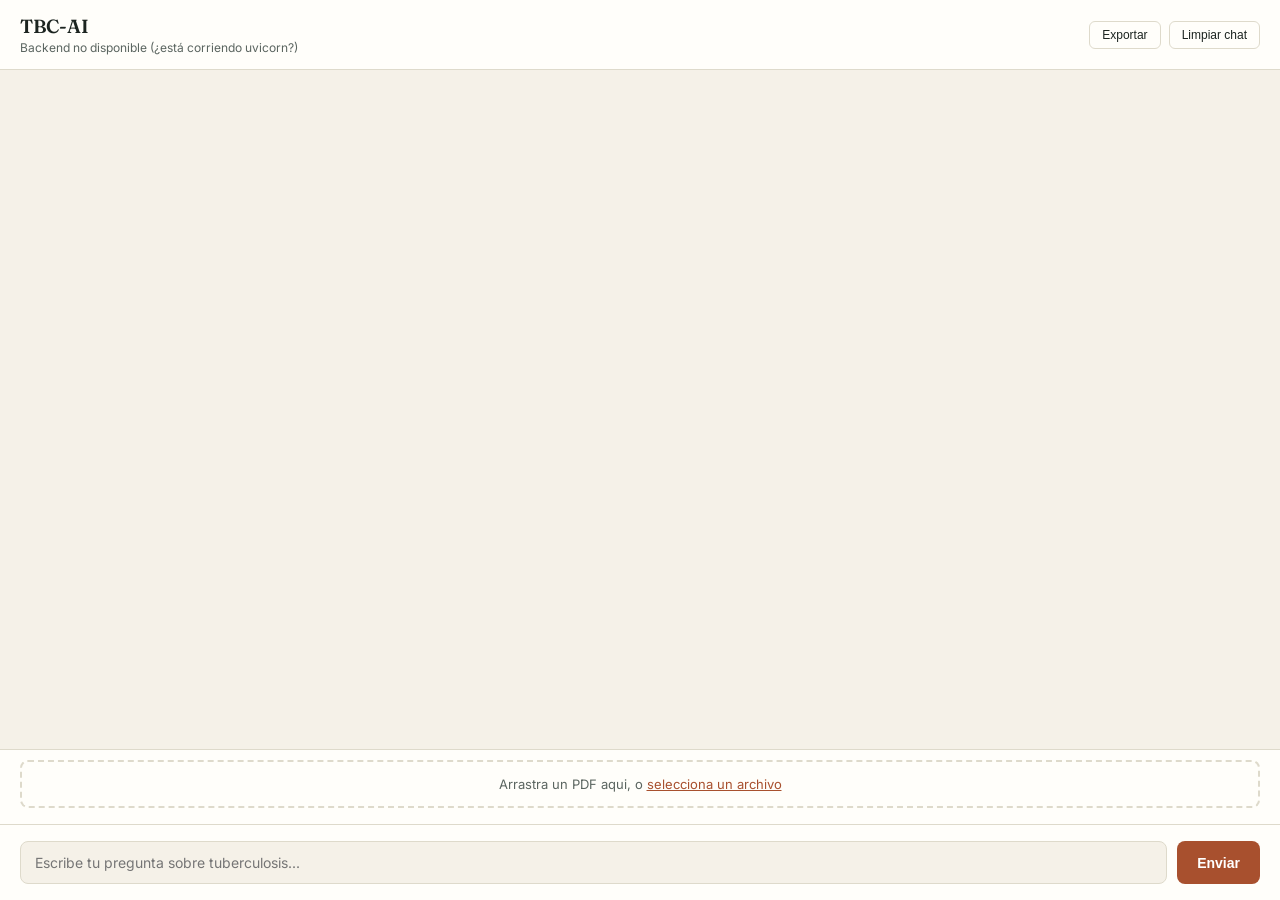
==== frontend_guides/index.html @ ee97b6b2 "TBC-AI: backend unificado con RAG, panel de pacientes integrado, frontend con diseño propio" ====
<!DOCTYPE html>
<html lang="es">
<head>
<meta charset="UTF-8">
<meta name="viewport" content="width=device-width, initial-scale=1.0">
<title>TBC-AI</title>
<link rel="preconnect" href="https://fonts.googleapis.com">
<link href="https://fonts.googleapis.com/css2?family=Fraunces:opsz,wght@9..144,500;9..144,600;9..144,700&family=Inter:wght@400;500;600;700&family=IBM+Plex+Mono:wght@400;500&display=swap" rel="stylesheet">
<style>
  :root {
    --bg: #F5F1E8;
    --bg-panel: #FFFEFA;
    --bg-msg-user: #1F4B4C;
    --bg-msg-bot: #EFEADD;
    --text: #1C2420;
    --text-dim: #5B6560;
    --accent: #A8502E;
    --border: #DEDACB;
  }
  * { box-sizing: border-box; }
  body {
    margin: 0;
    font-family: 'Inter', sans-serif;
    background: var(--bg);
    color: var(--text);
    height: 100vh;
    display: flex;
    flex-direction: column;
  }
  header {
    padding: 14px 20px;
    border-bottom: 1px solid var(--border);
    display: flex;
    justify-content: space-between;
    align-items: center;
    background: var(--bg-panel);
  }
  header h1 { font-family: 'Fraunces', serif; font-size: 19px; margin: 0; font-weight: 600; }
  header .status { font-size: 12px; color: var(--text-dim); margin-top: 2px; }
  .header-actions { display: flex; gap: 8px; }
  button.icon-btn {
    background: transparent;
    border: 1px solid var(--border);
    color: var(--text);
    padding: 6px 12px;
    border-radius: 6px;
    cursor: pointer;
    font-size: 12px;
  }
  button.icon-btn:hover { background: var(--border); }

  #chat {
    flex: 1;
    overflow-y: auto;
    padding: 20px;
    display: flex;
    flex-direction: column;
    gap: 16px;
  }
  .msg {
    max-width: 75%;
    padding: 12px 16px;
    border-radius: 10px;
    line-height: 1.5;
    font-size: 14px;
    white-space: pre-wrap;
  }
  .msg.user {
    align-self: flex-end;
    background: var(--bg-msg-user);
    color: #F5F1E8;
  }
  .msg.bot {
    align-self: flex-start;
    background: var(--bg-msg-bot);
  }
  .msg .sources {
    margin-top: 10px;
    padding-top: 10px;
    border-top: 1px solid var(--border);
    font-size: 12px;
    color: var(--text-dim);
  }
  .msg .sources div { margin-bottom: 2px; }
  .msg-actions {
    margin-top: 8px;
    display: flex;
    gap: 8px;
  }
  .msg-actions button {
    background: none;
    border: none;
    color: var(--text-dim);
    cursor: pointer;
    font-size: 11px;
    padding: 2px 6px;
  }
  .msg-actions button:hover { color: var(--text); }

  .loading { color: var(--text-dim); font-style: italic; font-size: 13px; }

  #upload-area {
    padding: 10px 20px;
    border-top: 1px solid var(--border);
    background: var(--bg-panel);
  }
  #dropzone {
    border: 2px dashed var(--border);
    border-radius: 8px;
    padding: 14px;
    text-align: center;
    font-size: 13px;
    color: var(--text-dim);
    transition: background 0.15s, border-color 0.15s;
  }
  #dropzone.dragover {
    background: var(--bg-msg-bot);
    border-color: var(--accent);
  }
  #file-label {
    color: var(--accent);
    cursor: pointer;
    text-decoration: underline;
  }
  #upload-status {
    font-size: 12px;
    color: var(--text-dim);
    margin-top: 6px;
    text-align: center;
  }

  #input-area {
    padding: 16px 20px;
    border-top: 1px solid var(--border);
    background: var(--bg-panel);
    display: flex;
    gap: 10px;
  }
  #message-input {
    flex: 1;
    background: var(--bg);
    border: 1px solid var(--border);
    color: var(--text);
    padding: 12px 14px;
    border-radius: 8px;
    font-size: 14px;
    resize: none;
    font-family: inherit;
  }
  #send-btn {
    background: var(--accent);
    border: none;
    color: white;
    padding: 0 20px;
    border-radius: 8px;
    cursor: pointer;
    font-weight: 600;
    font-size: 14px;
  }
  #send-btn:disabled { opacity: 0.5; cursor: default; }

  @media (max-width: 600px) {
    .msg { max-width: 90%; }
    header h1 { font-size: 14px; }
  }
</style>
</head>
<body>

<header>
  <div>
    <h1>TBC-AI</h1>
    <div class="status" id="status">Conectando...</div>
  </div>
  <div class="header-actions">
    <button class="icon-btn" onclick="exportChat()">Exportar</button>
    <button class="icon-btn" onclick="clearChat()">Limpiar chat</button>
  </div>
</header>

<div id="chat"></div>

<div id="upload-area">
  <div id="dropzone">
    Arrastra un PDF aqui, o
    <label for="file-input" id="file-label">selecciona un archivo</label>
    <input type="file" id="file-input" accept=".pdf" style="display:none">
  </div>
  <div id="upload-status"></div>
</div>

<div id="input-area">
  <textarea id="message-input" rows="1" placeholder="Escribe tu pregunta sobre tuberculosis..."></textarea>
  <button id="send-btn" onclick="sendMessage()">Enviar</button>
</div>

<script>
const API_URL = "";
let history = JSON.parse(localStorage.getItem("tbc_chat_history") || "[]");

function renderHistory() {
  const chatEl = document.getElementById("chat");
  chatEl.innerHTML = "";
  history.forEach(msg => appendMessageToDOM(msg.role, msg.content, msg.sources, false));
  chatEl.scrollTop = chatEl.scrollHeight;
}

function appendMessageToDOM(role, content, sources, saveToHistory) {
  const chatEl = document.getElementById("chat");
  const msgEl = document.createElement("div");
  msgEl.className = "msg " + (role === "user" ? "user" : "bot");

  const textEl = document.createElement("div");
  textEl.textContent = content;
  msgEl.appendChild(textEl);

  if (sources && sources.length > 0) {
    const srcEl = document.createElement("div");
    srcEl.className = "sources";
    srcEl.innerHTML = "<strong>Fuentes:</strong><br>" + sources.map(s =>
      `<div>${s.category} — ${s.source}, p.${s.page}</div>`
    ).join("");
    msgEl.appendChild(srcEl);
  }

  if (role === "bot") {
    const actionsEl = document.createElement("div");
    actionsEl.className = "msg-actions";
    const copyBtn = document.createElement("button");
    copyBtn.textContent = "Copiar";
    copyBtn.onclick = () => navigator.clipboard.writeText(content);
    actionsEl.appendChild(copyBtn);
    msgEl.appendChild(actionsEl);
  }

  chatEl.appendChild(msgEl);
  chatEl.scrollTop = chatEl.scrollHeight;

  if (saveToHistory) {
    history.push({ role, content, sources: sources || [] });
    localStorage.setItem("tbc_chat_history", JSON.stringify(history));
  }
}

async function checkHealth() {
  const statusEl = document.getElementById("status");
  try {
    const res = await fetch(API_URL + "/api/health");
    const data = await res.json();
    if (data.status === "ok") {
      statusEl.textContent = `${data.model} · ${data.documentos_indexados} fragmentos indexados`;
    } else {
      statusEl.textContent = "Error de conexión con el backend";
    }
  } catch (e) {
    statusEl.textContent = "Backend no disponible (¿está corriendo uvicorn?)";
  }
}

async function sendMessage() {
  const input = document.getElementById("message-input");
  const message = input.value.trim();
  if (!message) return;

  const sendBtn = document.getElementById("send-btn");
  input.value = "";
  sendBtn.disabled = true;

  appendMessageToDOM("user", message, null, true);

  const chatEl = document.getElementById("chat");
  const loadingEl = document.createElement("div");
  loadingEl.className = "loading";
  loadingEl.textContent = "Buscando en los documentos y generando respuesta...";
  chatEl.appendChild(loadingEl);
  chatEl.scrollTop = chatEl.scrollHeight;

  try {
    const res = await fetch(API_URL + "/api/chat", {
      method: "POST",
      headers: { "Content-Type": "application/json" },
      body: JSON.stringify({ message }),
    });
    const data = await res.json();
    loadingEl.remove();
    appendMessageToDOM("bot", data.response, data.sources, true);
  } catch (e) {
    loadingEl.remove();
    appendMessageToDOM("bot", "Error al contactar con el backend: " + e.message, null, true);
  }

  sendBtn.disabled = false;
}

function clearChat() {
  if (confirm("¿Borrar todo el historial de conversación? Esta acción no se puede deshacer.")) {
    history = [];
    localStorage.removeItem("tbc_chat_history");
    document.getElementById("chat").innerHTML = "";
  }
}

function exportChat() {
  const text = history.map(m => `[${m.role === "user" ? "Usuario" : "TBC-AI"}]\n${m.content}\n`).join("\n---\n\n");
  const blob = new Blob([text], { type: "text/plain" });
  const url = URL.createObjectURL(blob);
  const a = document.createElement("a");
  a.href = url;
  a.download = `tbc-ai-conversacion-${new Date().toISOString().slice(0,10)}.txt`;
  a.click();
  URL.revokeObjectURL(url);
}

async function uploadFile(file) {
  const statusEl = document.getElementById("upload-status");

  if (!file.name.toLowerCase().endsWith(".pdf")) {
    statusEl.textContent = "Solo se aceptan archivos PDF.";
    return;
  }

  statusEl.textContent = `Subiendo e indexando "${file.name}"...`;

  const formData = new FormData();
  formData.append("file", file);
  formData.append("category", "sin_categoria");

  try {
    const res = await fetch(API_URL + "/api/upload", {
      method: "POST",
      body: formData,
    });
    const data = await res.json();

    if (data.status === "ok") {
      statusEl.textContent = `"${data.filename}" indexado (${data.chunks_indexed} fragmentos). Total: ${data.total_documentos_indexados}.`;
      checkHealth();
    } else {
      statusEl.textContent = "Error: " + data.detail;
    }
  } catch (e) {
    statusEl.textContent = "Error al subir el archivo: " + e.message;
  }
}

const dropzone = document.getElementById("dropzone");
const fileInput = document.getElementById("file-input");

dropzone.addEventListener("dragover", (e) => {
  e.preventDefault();
  dropzone.classList.add("dragover");
});
dropzone.addEventListener("dragleave", () => {
  dropzone.classList.remove("dragover");
});
dropzone.addEventListener("drop", (e) => {
  e.preventDefault();
  dropzone.classList.remove("dragover");
  if (e.dataTransfer.files.length > 0) {
    uploadFile(e.dataTransfer.files[0]);
  }
});
fileInput.addEventListener("change", (e) => {
  if (e.target.files.length > 0) {
    uploadFile(e.target.files[0]);
  }
});

document.getElementById("message-input").addEventListener("keydown", (e) => {
  if (e.key === "Enter" && !e.shiftKey) {
    e.preventDefault();
    sendMessage();
  }
});

renderHistory();
checkHealth();
</script>

</body>
</html>
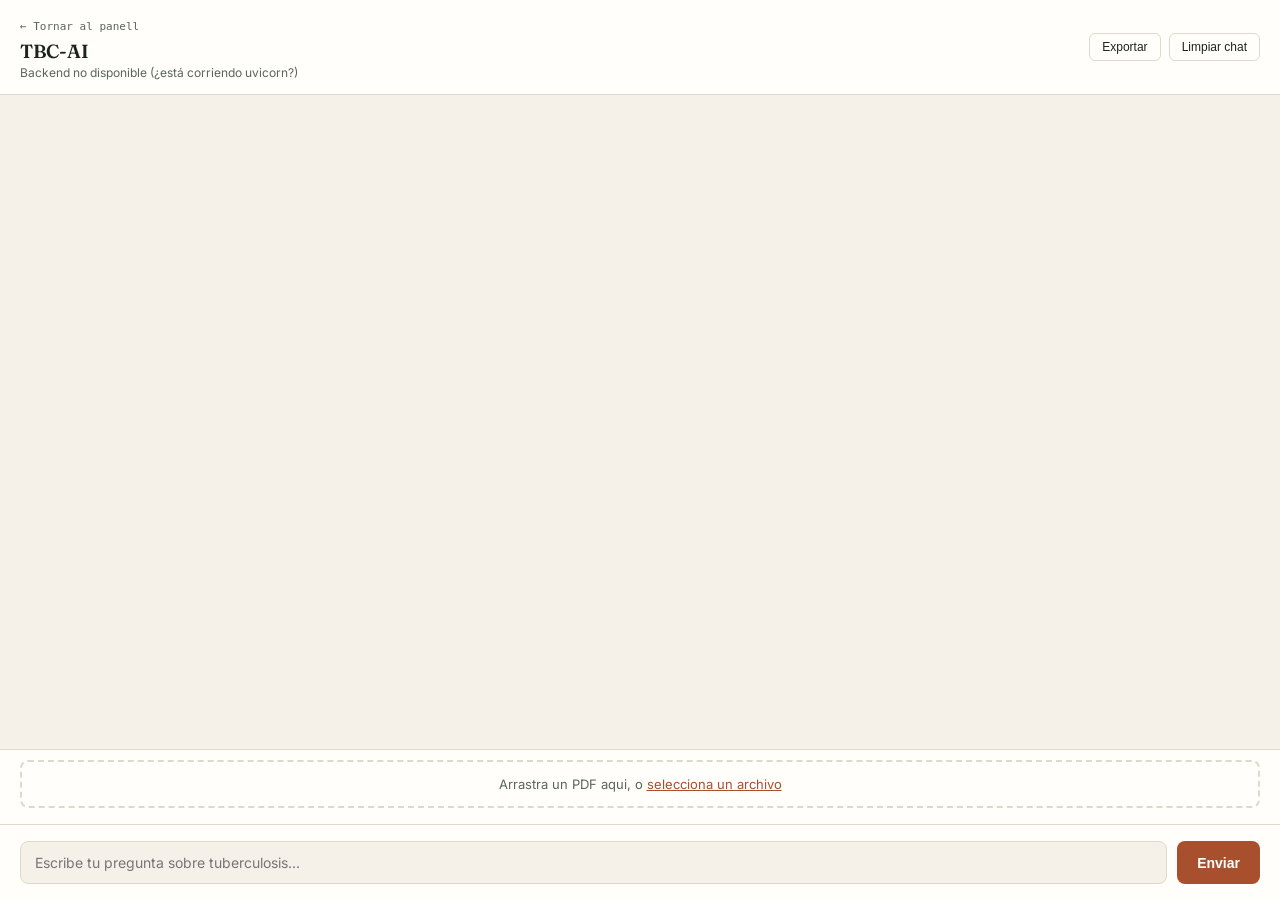
==== commit fdbf8feb: "Chat de pacientes con IA (Llama3.1:8b), soporte multiidioma (arabe/urdu), correccion de bug critico " ====
--- a/frontend_guides/index.html
+++ b/frontend_guides/index.html
@@ -4,6 +4,7 @@
 <meta charset="UTF-8">
 <meta name="viewport" content="width=device-width, initial-scale=1.0">
 <title>TBC-AI</title>
+<link rel="icon" href="data:image/svg+xml,%3Csvg xmlns='http://www.w3.org/2000/svg' viewBox='0 0 100 100'%3E%3Crect width='100' height='100' rx='20' fill='%231F4B4C'/%3E%3Cpath d='M10,50 L35,50 L42,30 L50,70 L58,50 L90,50' stroke='%233E8E89' stroke-width='7' fill='none' stroke-linecap='round'/%3E%3C/svg%3E">
 <link rel="preconnect" href="https://fonts.googleapis.com">
 <link href="https://fonts.googleapis.com/css2?family=Fraunces:opsz,wght@9..144,500;9..144,600;9..144,700&family=Inter:wght@400;500;600;700&family=IBM+Plex+Mono:wght@400;500&display=swap" rel="stylesheet">
 <style>
@@ -163,12 +164,40 @@
     .msg { max-width: 90%; }
     header h1 { font-size: 14px; }
   }
+
+  .back-link {
+    display: inline-block;
+    font-family: 'IBM Plex Mono', monospace;
+    font-size: 11px;
+    color: var(--text-dim);
+    text-decoration: none;
+    margin-bottom: 6px;
+    transition: color 0.15s ease;
+  }
+  .back-link:hover { color: var(--accent); }
+
+  /* Foco de teclado visible */
+  button:focus-visible, a:focus-visible, textarea:focus-visible, input:focus-visible {
+    outline: 2px solid var(--accent);
+    outline-offset: 2px;
+  }
+
+  /* Scrollbar mas discreto */
+  #chat::-webkit-scrollbar { width: 8px; }
+  #chat::-webkit-scrollbar-track { background: transparent; }
+  #chat::-webkit-scrollbar-thumb { background: var(--border); border-radius: 4px; }
+  #chat::-webkit-scrollbar-thumb:hover { background: var(--text-dim); }
+
+  @media (prefers-reduced-motion: reduce) {
+    * { transition: none !important; animation: none !important; }
+  }
 </style>
 </head>
 <body>
 
 <header>
   <div>
+    <a href="/" class="back-link">&larr; Tornar al panell</a>
     <h1>TBC-AI</h1>
     <div class="status" id="status">Conectando...</div>
   </div>
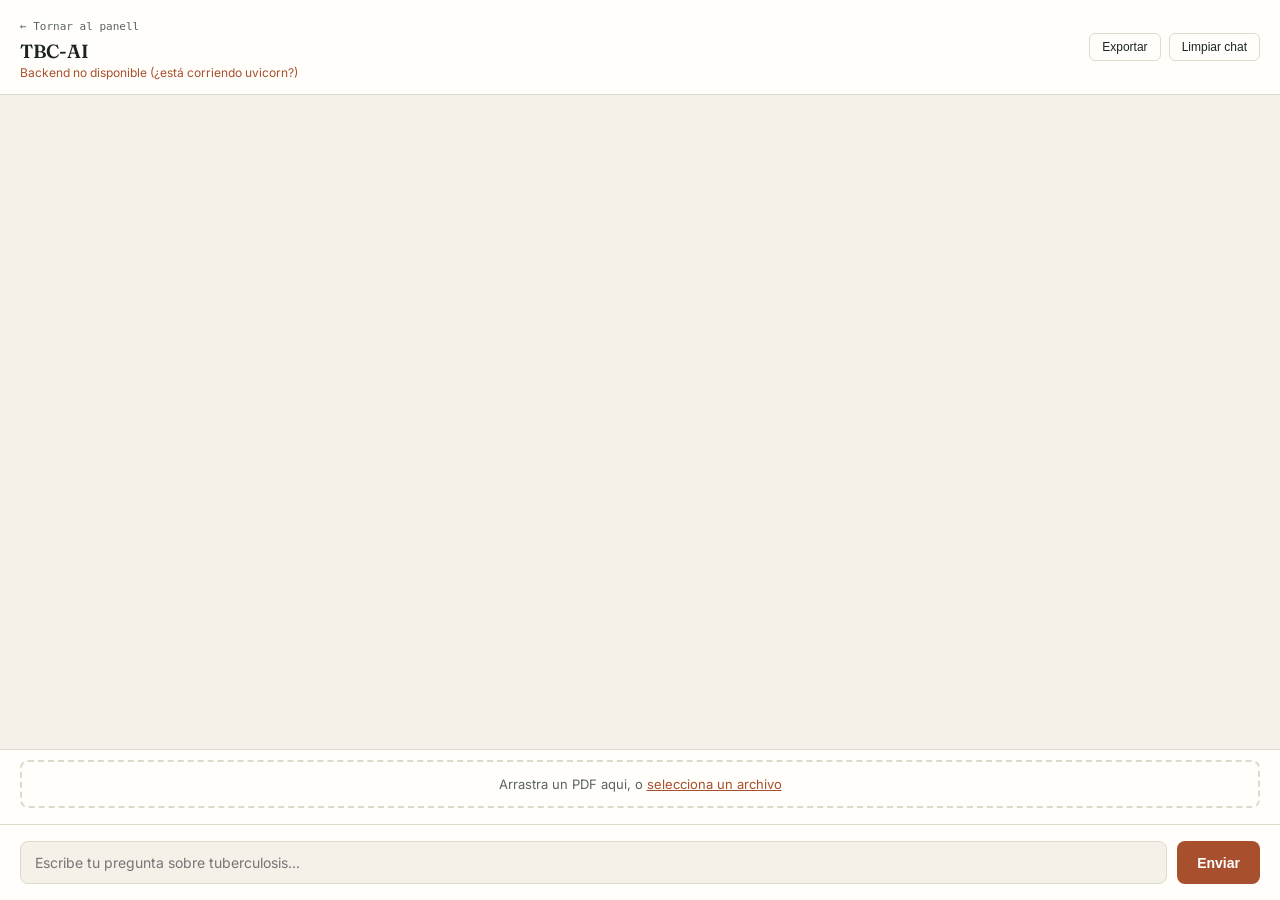
==== commit 7b246f1c: "Frontend guias: enlaces a PDF con salto a pagina exacta y resaltado del fragmento recuperado. Backen" ====
--- a/frontend_guides/index.html
+++ b/frontend_guides/index.html
@@ -83,6 +83,11 @@
     color: var(--text-dim);
   }
   .msg .sources div { margin-bottom: 2px; }
+  .msg .sources a {
+    color: var(--accent);
+    text-decoration: none;
+  }
+  .msg .sources a:hover { text-decoration: underline; }
   .msg-actions {
     margin-top: 8px;
     display: flex;
@@ -98,7 +103,18 @@
   }
   .msg-actions button:hover { color: var(--text); }
 
-  .loading { color: var(--text-dim); font-style: italic; font-size: 13px; }
+  .loading { color: var(--text-dim); font-style: italic; font-size: 13px; display: flex; align-items: center; gap: 10px; }
+  .loading button {
+    background: none;
+    border: 1px solid var(--border);
+    color: var(--text-dim);
+    cursor: pointer;
+    font-size: 11px;
+    padding: 3px 10px;
+    border-radius: 6px;
+    font-style: normal;
+  }
+  .loading button:hover { color: var(--text); background: var(--border); }
 
   #upload-area {
     padding: 10px 20px;
@@ -225,7 +241,10 @@
 
 <script>
 const API_URL = "";
+const REQUEST_TIMEOUT_MS = 90000; // 90s: tiempo tras el cual se aborta automaticamente una peticion colgada
+const HEALTH_POLL_MS = 30000; // 30s: frecuencia de comprobacion periodica del estado del backend
 let history = JSON.parse(localStorage.getItem("tbc_chat_history") || "[]");
+let currentAbortController = null;
 
 function renderHistory() {
   const chatEl = document.getElementById("chat");
@@ -234,21 +253,54 @@
   chatEl.scrollTop = chatEl.scrollHeight;
 }
 
+function escapeHtml(text) {
+  const div = document.createElement("div");
+  div.textContent = text;
+  return div.innerHTML;
+}
+
+// Convierte enfasis simple tipo Markdown (**negrita**) generado a veces por
+// el modelo en HTML seguro. El texto se escapa primero (escapeHtml) para
+// evitar cualquier inyeccion, y solo despues se interpreta el patron de
+// negrita sobre el texto ya escapado.
+function renderInlineMarkdown(text) {
+  const escaped = escapeHtml(text);
+  return escaped.replace(/\*\*(.+?)\*\*/g, "<strong>$1</strong>");
+}
+
+// Categorias que son citas bibliograficas breves (Knowledge Base JSON y
+// biblioteca ampliada de Excel), sin PDF real detras — deben mostrarse como
+// texto plano, nunca como enlace a un documento inexistente. Debe
+// coincidir con NON_PDF_CATEGORIES en backend/main.py.
+const NON_PDF_CATEGORIES = new Set(["05_ClinicalKB_JSON", "07_Biblioteca_Ampliada_253"]);
+
+function sourceToHtml(s) {
+  const label = `${escapeHtml(s.category)} — ${escapeHtml(s.source)}, p.${escapeHtml(String(s.page))}`;
+  if (NON_PDF_CATEGORIES.has(s.category)) {
+    return `<div>${label}</div>`;
+  }
+  const highlightParam = s.text ? `&highlight=${encodeURIComponent(s.text)}` : "";
+  const url = `/api/document/${encodeURIComponent(s.category)}/${encodeURIComponent(s.source)}?page=${encodeURIComponent(s.page)}${highlightParam}#page=${encodeURIComponent(s.page)}`;
+  return `<div><a href="${url}" target="_blank" rel="noopener noreferrer">${label}</a></div>`;
+}
+
 function appendMessageToDOM(role, content, sources, saveToHistory) {
   const chatEl = document.getElementById("chat");
   const msgEl = document.createElement("div");
   msgEl.className = "msg " + (role === "user" ? "user" : "bot");
 
   const textEl = document.createElement("div");
-  textEl.textContent = content;
+  if (role === "bot") {
+    textEl.innerHTML = renderInlineMarkdown(content);
+  } else {
+    textEl.textContent = content;
+  }
   msgEl.appendChild(textEl);
 
   if (sources && sources.length > 0) {
     const srcEl = document.createElement("div");
     srcEl.className = "sources";
-    srcEl.innerHTML = "<strong>Fuentes:</strong><br>" + sources.map(s =>
-      `<div>${s.category} — ${s.source}, p.${s.page}</div>`
-    ).join("");
+    srcEl.innerHTML = "<strong>Fuentes:</strong><br>" + sources.map(s => sourceToHtml(s)).join("");
     msgEl.appendChild(srcEl);
   }
 
@@ -257,7 +309,20 @@
     actionsEl.className = "msg-actions";
     const copyBtn = document.createElement("button");
     copyBtn.textContent = "Copiar";
-    copyBtn.onclick = () => navigator.clipboard.writeText(content);
+    copyBtn.onclick = () => {
+      navigator.clipboard.writeText(content).then(() => {
+        const originalText = copyBtn.textContent;
+        copyBtn.textContent = "Copiado ✓";
+        copyBtn.disabled = true;
+        setTimeout(() => {
+          copyBtn.textContent = originalText;
+          copyBtn.disabled = false;
+        }, 1500);
+      }).catch(() => {
+        copyBtn.textContent = "Error al copiar";
+        setTimeout(() => { copyBtn.textContent = "Copiar"; }, 1500);
+      });
+    };
     actionsEl.appendChild(copyBtn);
     msgEl.appendChild(actionsEl);
   }
@@ -278,11 +343,14 @@
     const data = await res.json();
     if (data.status === "ok") {
       statusEl.textContent = `${data.model} · ${data.documentos_indexados} fragmentos indexados`;
+      statusEl.style.color = "";
     } else {
       statusEl.textContent = "Error de conexión con el backend";
+      statusEl.style.color = "#A8502E";
     }
   } catch (e) {
     statusEl.textContent = "Backend no disponible (¿está corriendo uvicorn?)";
+    statusEl.style.color = "#A8502E";
   }
 }
 
@@ -300,24 +368,61 @@
   const chatEl = document.getElementById("chat");
   const loadingEl = document.createElement("div");
   loadingEl.className = "loading";
-  loadingEl.textContent = "Buscando en los documentos y generando respuesta...";
+
+  const loadingText = document.createElement("span");
+  loadingText.textContent = "Buscando en los documentos y generando respuesta...";
+  loadingEl.appendChild(loadingText);
+
+  const cancelBtn = document.createElement("button");
+  cancelBtn.textContent = "Cancelar";
+  loadingEl.appendChild(cancelBtn);
+
   chatEl.appendChild(loadingEl);
   chatEl.scrollTop = chatEl.scrollHeight;
+
+  currentAbortController = new AbortController();
+  cancelBtn.onclick = () => currentAbortController.abort("cancelado_por_usuario");
+
+  // Aviso intermedio: si tarda mas de 20s, se avisa de que puede haber un
+  // problema con el modelo, sin cancelar todavia (una respuesta normal
+  // puede tardar 20-45s sin que eso sea un fallo).
+  const slowWarningTimer = setTimeout(() => {
+    loadingText.textContent = "Sigue generando la respuesta (puede tardar hasta un minuto). Si tarda mucho mas, puede que el modelo se haya quedado sin responder — puedes cancelar.";
+  }, 20000);
+
+  const hardTimeoutTimer = setTimeout(() => {
+    if (currentAbortController) currentAbortController.abort("timeout");
+  }, REQUEST_TIMEOUT_MS);
 
   try {
     const res = await fetch(API_URL + "/api/chat", {
       method: "POST",
       headers: { "Content-Type": "application/json" },
       body: JSON.stringify({ message }),
+      signal: currentAbortController.signal,
     });
     const data = await res.json();
+    clearTimeout(slowWarningTimer);
+    clearTimeout(hardTimeoutTimer);
     loadingEl.remove();
     appendMessageToDOM("bot", data.response, data.sources, true);
   } catch (e) {
+    clearTimeout(slowWarningTimer);
+    clearTimeout(hardTimeoutTimer);
     loadingEl.remove();
-    appendMessageToDOM("bot", "Error al contactar con el backend: " + e.message, null, true);
-  }
-
+    if (e.name === "AbortError") {
+      const reason = currentAbortController.signal.reason;
+      if (reason === "cancelado_por_usuario") {
+        appendMessageToDOM("bot", "Pregunta cancelada.", null, false);
+      } else {
+        appendMessageToDOM("bot", "La respuesta ha tardado demasiado y se ha cancelado automaticamente (posible problema con el modelo de IA). Comprueba que Ollama sigue activo e intentalo de nuevo.", null, true);
+      }
+    } else {
+      appendMessageToDOM("bot", "Error al contactar con el backend: " + e.message, null, true);
+    }
+  }
+
+  currentAbortController = null;
   sendBtn.disabled = false;
 }
 
@@ -330,7 +435,13 @@
 }
 
 function exportChat() {
-  const text = history.map(m => `[${m.role === "user" ? "Usuario" : "TBC-AI"}]\n${m.content}\n`).join("\n---\n\n");
+  const text = history.map(m => {
+    let block = `[${m.role === "user" ? "Usuario" : "TBC-AI"}]\n${m.content}\n`;
+    if (m.sources && m.sources.length > 0) {
+      block += "\nFuentes:\n" + m.sources.map(s => `- ${s.category} — ${s.source}, p.${s.page}`).join("\n") + "\n";
+    }
+    return block;
+  }).join("\n---\n\n");
   const blob = new Blob([text], { type: "text/plain" });
   const url = URL.createObjectURL(blob);
   const a = document.createElement("a");
@@ -404,6 +515,7 @@
 
 renderHistory();
 checkHealth();
+setInterval(checkHealth, HEALTH_POLL_MS);
 </script>
 
 </body>
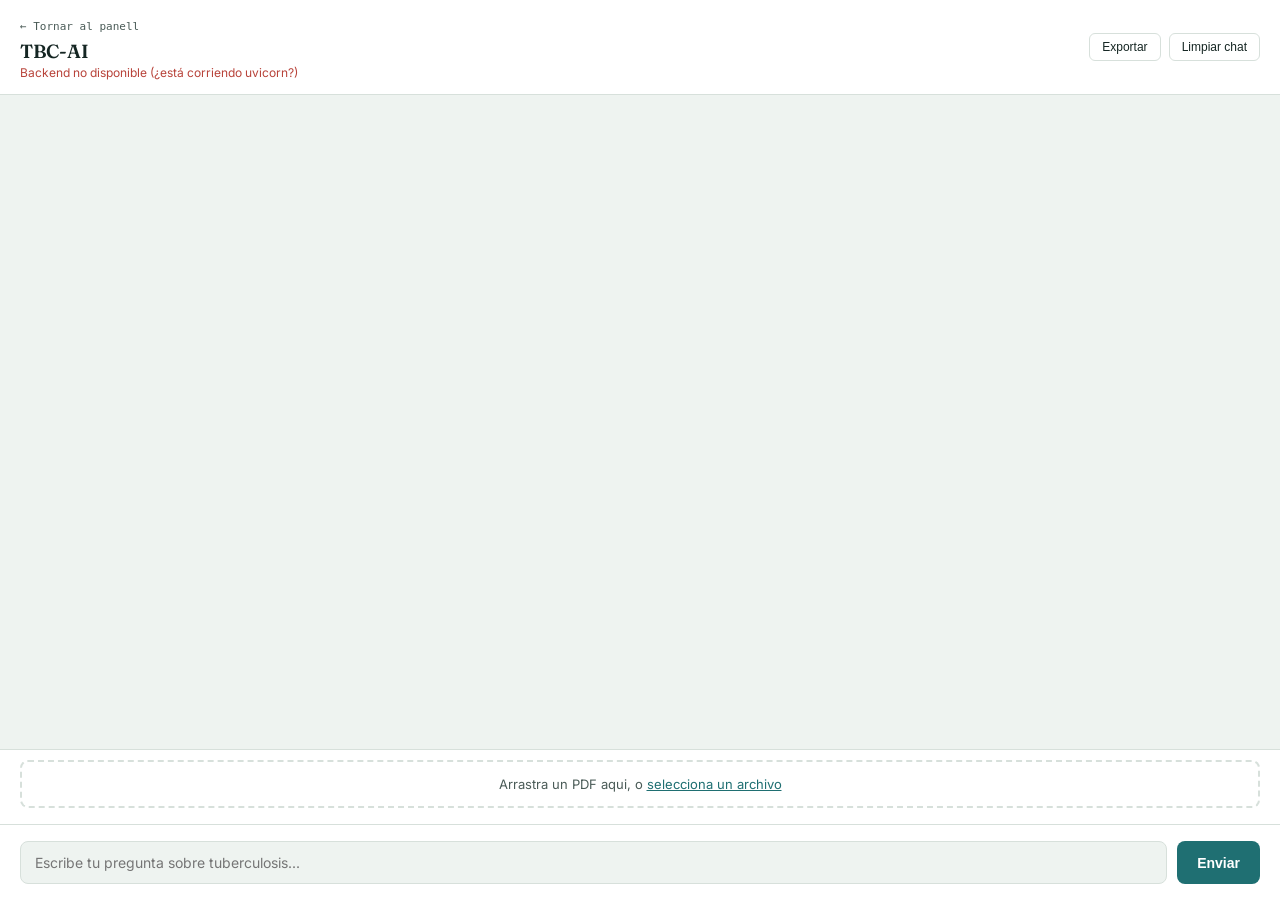
==== commit 91a2bdd0: "f" ====
--- a/frontend_guides/index.html
+++ b/frontend_guides/index.html
@@ -9,14 +9,16 @@
 <link href="https://fonts.googleapis.com/css2?family=Fraunces:opsz,wght@9..144,500;9..144,600;9..144,700&family=Inter:wght@400;500;600;700&family=IBM+Plex+Mono:wght@400;500&display=swap" rel="stylesheet">
 <style>
   :root {
-    --bg: #F5F1E8;
-    --bg-panel: #FFFEFA;
-    --bg-msg-user: #1F4B4C;
-    --bg-msg-bot: #EFEADD;
-    --text: #1C2420;
-    --text-dim: #5B6560;
-    --accent: #A8502E;
-    --border: #DEDACB;
+    --bg: #EEF3F0;
+    --bg-panel: #FFFFFF;
+    --bg-msg-user: #1F6F72;
+    --bg-msg-bot: #F1F4F2;
+    --text: #152623;
+    --text-dim: #4A5B57;
+    --accent: #1F6F72;
+    --accent-dark: #123F42;
+    --border: #D7E0DB;
+    --danger: #B8433A;
   }
   * { box-sizing: border-box; }
   body {
@@ -69,7 +71,7 @@
   .msg.user {
     align-self: flex-end;
     background: var(--bg-msg-user);
-    color: #F5F1E8;
+    color: #EEF3F0;
   }
   .msg.bot {
     align-self: flex-start;
@@ -88,6 +90,17 @@
     text-decoration: none;
   }
   .msg .sources a:hover { text-decoration: underline; }
+  .copy-citation-btn {
+    background: none;
+    border: 1px solid var(--border);
+    color: var(--text-dim);
+    cursor: pointer;
+    font-size: 10px;
+    padding: 1px 6px;
+    border-radius: 4px;
+    margin-left: 4px;
+  }
+  .copy-citation-btn:hover { color: var(--text); background: var(--border); }
   .msg-actions {
     margin-top: 8px;
     display: flex;
@@ -174,11 +187,15 @@
     font-weight: 600;
     font-size: 14px;
   }
+  #send-btn:hover:not(:disabled) { background: var(--accent-dark); }
   #send-btn:disabled { opacity: 0.5; cursor: default; }
 
   @media (max-width: 600px) {
     .msg { max-width: 90%; }
-    header h1 { font-size: 14px; }
+    header h1 { font-size: 16px; }
+    header { flex-direction: column; align-items: flex-start; gap: 8px; }
+    .header-actions { width: 100%; }
+    .header-actions button { flex: 1; }
   }
 
   .back-link {
@@ -249,7 +266,7 @@
 function renderHistory() {
   const chatEl = document.getElementById("chat");
   chatEl.innerHTML = "";
-  history.forEach(msg => appendMessageToDOM(msg.role, msg.content, msg.sources, false));
+  history.forEach(msg => appendMessageToDOM(msg.role, msg.content, msg.sources, false, msg.coverage));
   chatEl.scrollTop = chatEl.scrollHeight;
 }
 
@@ -269,23 +286,84 @@
 }
 
 // Categorias que son citas bibliograficas breves (Knowledge Base JSON y
-// biblioteca ampliada de Excel), sin PDF real detras — deben mostrarse como
-// texto plano, nunca como enlace a un documento inexistente. Debe
-// coincidir con NON_PDF_CATEGORIES en backend/main.py.
+// biblioteca ampliada de Excel), sin PDF real detras — para estas se busca
+// una URL externa (PubMed/DOI) dentro del propio texto de la cita en vez de
+// enlazar a un documento local inexistente. Debe coincidir con
+// NON_PDF_CATEGORIES en backend/main.py.
 const NON_PDF_CATEGORIES = new Set(["05_ClinicalKB_JSON", "07_Biblioteca_Ampliada_253"]);
+
+// Busca una URL directa (PubMed, doi.org...) ya presente en el texto de la
+// cita; si no hay ninguna, intenta construir un enlace a partir del DOI.
+// Devuelve null si no se encuentra ningun identificador aprovechable.
+function extractExternalUrl(text) {
+  if (!text) return null;
+  const urlMatch = text.match(/https?:\/\/\S+/);
+  if (urlMatch) return urlMatch[0].replace(/[).,;]+$/, "");
+  const doiMatch = text.match(/DOI:\s*(\S+)/i);
+  if (doiMatch) return `https://doi.org/${doiMatch[1].replace(/[).,;]+$/, "")}`;
+  return null;
+}
+
+// Construye una cita en formato Vancouver a partir del texto de una ficha
+// de la biblioteca ampliada (scripts/index_excel_bibliography.py). Solo
+// funciona con ese formato concreto (Autores/Organismo, Fuente, DOI en
+// lineas propias); para cualquier otro formato (p. ej. las fichas de la
+// Knowledge Base JSON, que citan varias referencias a la vez) devuelve
+// null, ya que no hay una unica cita limpia que extraer.
+function parseVancouverCitation(text) {
+  if (!text) return null;
+  const titleMatch = text.match(/Referencia bibliografica \([^)]*\):\s*(.+)/);
+  const authorsMatch = text.match(/Autores\/Organismo:\s*(.+?)\s*\((\d{4})\)/);
+  const journalMatch = text.match(/Fuente:\s*(.+?)\s*\|/);
+  const doiMatch = text.match(/DOI:\s*(\S+)/i);
+
+  if (!titleMatch || !authorsMatch) return null;
+
+  const title = titleMatch[1].trim().replace(/\.$/, "");
+  const authors = authorsMatch[1].trim().replace(/\.$/, "");
+  const year = authorsMatch[2];
+  const journal = journalMatch ? journalMatch[1].trim().replace(/\.$/, "") : "";
+  const doi = doiMatch ? doiMatch[1].replace(/[).,;|]+$/, "") : "";
+
+  let citation = `${authors}. ${title}.`;
+  if (journal) citation += ` ${journal}.`;
+  citation += ` ${year}.`;
+  if (doi) citation += ` DOI: ${doi}.`;
+  return citation;
+}
 
 function sourceToHtml(s) {
   const label = `${escapeHtml(s.category)} — ${escapeHtml(s.source)}, p.${escapeHtml(String(s.page))}`;
+
   if (NON_PDF_CATEGORIES.has(s.category)) {
-    return `<div>${label}</div>`;
-  }
+    const externalUrl = extractExternalUrl(s.text);
+    const icon = externalUrl ? "🔗" : "📚";
+    const labelWithIcon = `${icon} ${label}`;
+
+    const linkHtml = externalUrl
+      ? `<a href="${escapeHtml(externalUrl)}" target="_blank" rel="noopener noreferrer">${labelWithIcon}</a>`
+      : labelWithIcon;
+
+    const citation = parseVancouverCitation(s.text);
+    const citationBtn = citation
+      ? ` <button class="copy-citation-btn" data-citation="${escapeHtml(citation)}">Copiar cita</button>`
+      : "";
+
+    return `<div>${linkHtml}${citationBtn}</div>`;
+  }
+
   const highlightParam = s.text ? `&highlight=${encodeURIComponent(s.text)}` : "";
   const url = `/api/document/${encodeURIComponent(s.category)}/${encodeURIComponent(s.source)}?page=${encodeURIComponent(s.page)}${highlightParam}#page=${encodeURIComponent(s.page)}`;
-  return `<div><a href="${url}" target="_blank" rel="noopener noreferrer">${label}</a></div>`;
-}
-
-function appendMessageToDOM(role, content, sources, saveToHistory) {
-  const chatEl = document.getElementById("chat");
+  return `<div><a href="${url}" target="_blank" rel="noopener noreferrer">📄 ${label}</a></div>`;
+}
+
+const COVERAGE_LABELS = {
+  alta: { text: "Cobertura documental: alta", color: "#2E7D32" },
+  media: { text: "Cobertura documental: media", color: "#B8860B" },
+  baja: { text: "Cobertura documental: baja", color: "#B8433A" },
+};
+
+function appendMessageToDOM(role, content, sources, saveToHistory, coverage) {  const chatEl = document.getElementById("chat");
   const msgEl = document.createElement("div");
   msgEl.className = "msg " + (role === "user" ? "user" : "bot");
 
@@ -297,10 +375,40 @@
   }
   msgEl.appendChild(textEl);
 
+  if (role === "bot" && coverage && COVERAGE_LABELS[coverage]) {
+    const covEl = document.createElement("div");
+    covEl.style.fontSize = "11px";
+    covEl.style.marginTop = "6px";
+    covEl.style.color = COVERAGE_LABELS[coverage].color;
+    covEl.textContent = COVERAGE_LABELS[coverage].text;
+    msgEl.appendChild(covEl);
+  }
+
   if (sources && sources.length > 0) {
     const srcEl = document.createElement("div");
     srcEl.className = "sources";
     srcEl.innerHTML = "<strong>Fuentes:</strong><br>" + sources.map(s => sourceToHtml(s)).join("");
+    // Delegacion de eventos: los botones "Copiar cita" se crean via innerHTML
+    // (texto generado dinamicamente), asi que no se les puede asignar
+    // onclick directamente al construir el HTML; se captura el clic a nivel
+    // del contenedor y se identifica el boton por su clase.
+    srcEl.addEventListener("click", (e) => {
+      const btn = e.target.closest(".copy-citation-btn");
+      if (!btn) return;
+      const citationText = btn.getAttribute("data-citation");
+      navigator.clipboard.writeText(citationText).then(() => {
+        const original = btn.textContent;
+        btn.textContent = "Copiado ✓";
+        btn.disabled = true;
+        setTimeout(() => {
+          btn.textContent = original;
+          btn.disabled = false;
+        }, 1500);
+      }).catch(() => {
+        btn.textContent = "Error al copiar";
+        setTimeout(() => { btn.textContent = "Copiar cita"; }, 1500);
+      });
+    });
     msgEl.appendChild(srcEl);
   }
 
@@ -331,7 +439,7 @@
   chatEl.scrollTop = chatEl.scrollHeight;
 
   if (saveToHistory) {
-    history.push({ role, content, sources: sources || [] });
+    history.push({ role, content, sources: sources || [], coverage: coverage || null });
     localStorage.setItem("tbc_chat_history", JSON.stringify(history));
   }
 }
@@ -346,11 +454,11 @@
       statusEl.style.color = "";
     } else {
       statusEl.textContent = "Error de conexión con el backend";
-      statusEl.style.color = "#A8502E";
+      statusEl.style.color = "#B8433A";
     }
   } catch (e) {
     statusEl.textContent = "Backend no disponible (¿está corriendo uvicorn?)";
-    statusEl.style.color = "#A8502E";
+    statusEl.style.color = "#B8433A";
   }
 }
 
@@ -405,7 +513,7 @@
     clearTimeout(slowWarningTimer);
     clearTimeout(hardTimeoutTimer);
     loadingEl.remove();
-    appendMessageToDOM("bot", data.response, data.sources, true);
+    appendMessageToDOM("bot", data.response, data.sources, true, data.coverage);
   } catch (e) {
     clearTimeout(slowWarningTimer);
     clearTimeout(hardTimeoutTimer);
